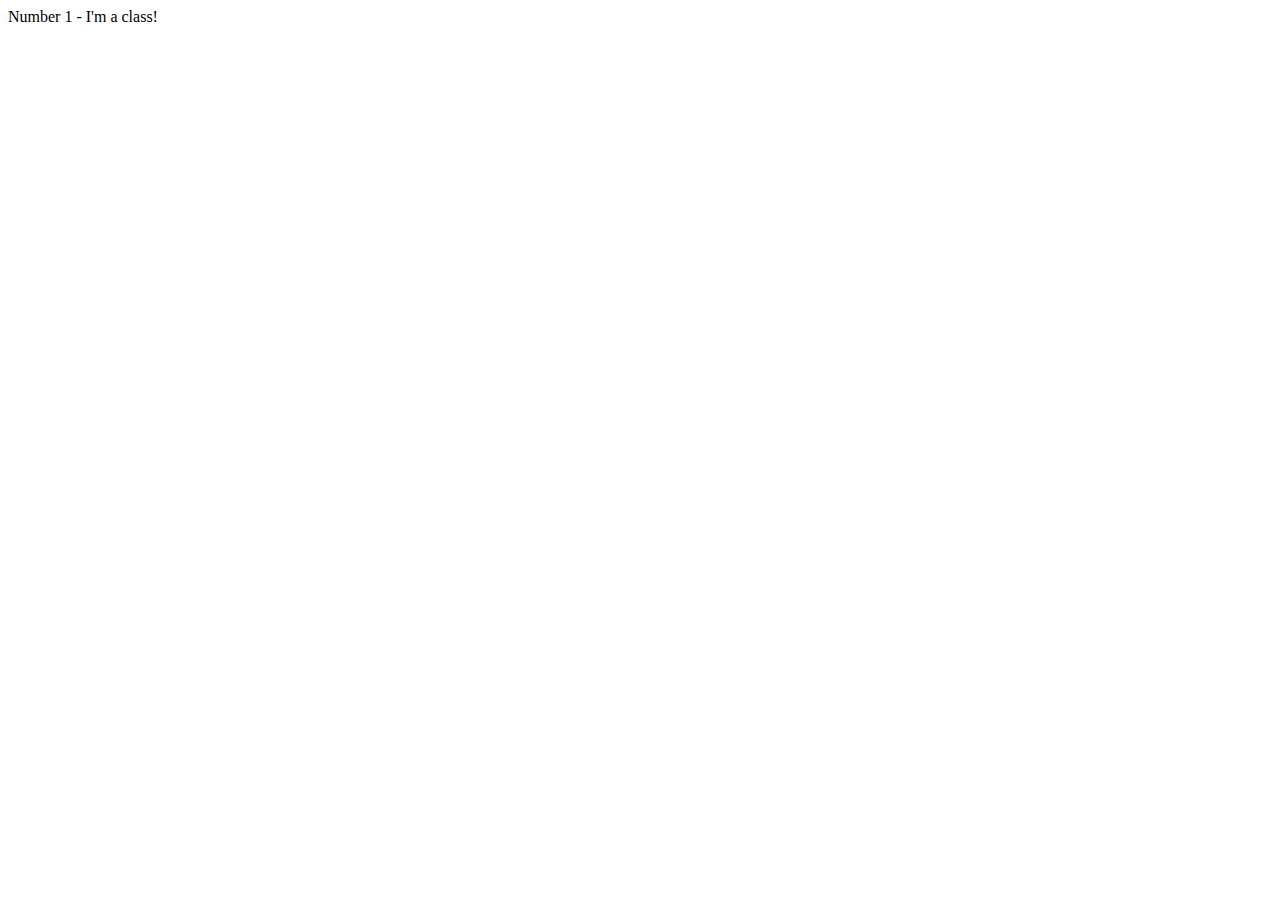
==== exercise-2/index.html @ 308cb6c3 "Add first number" ====
<!DOCTYPE html>
<html lang="eng">
    <head>
        <meta charset="utf-8">
        <link rel="stylesheet" href="styles.css">
        <title>Class and ID Selectors</title>
    </head>

    <body>
        <div class="odd">Number 1 - I'm a class!</div>
    </body>
</html>
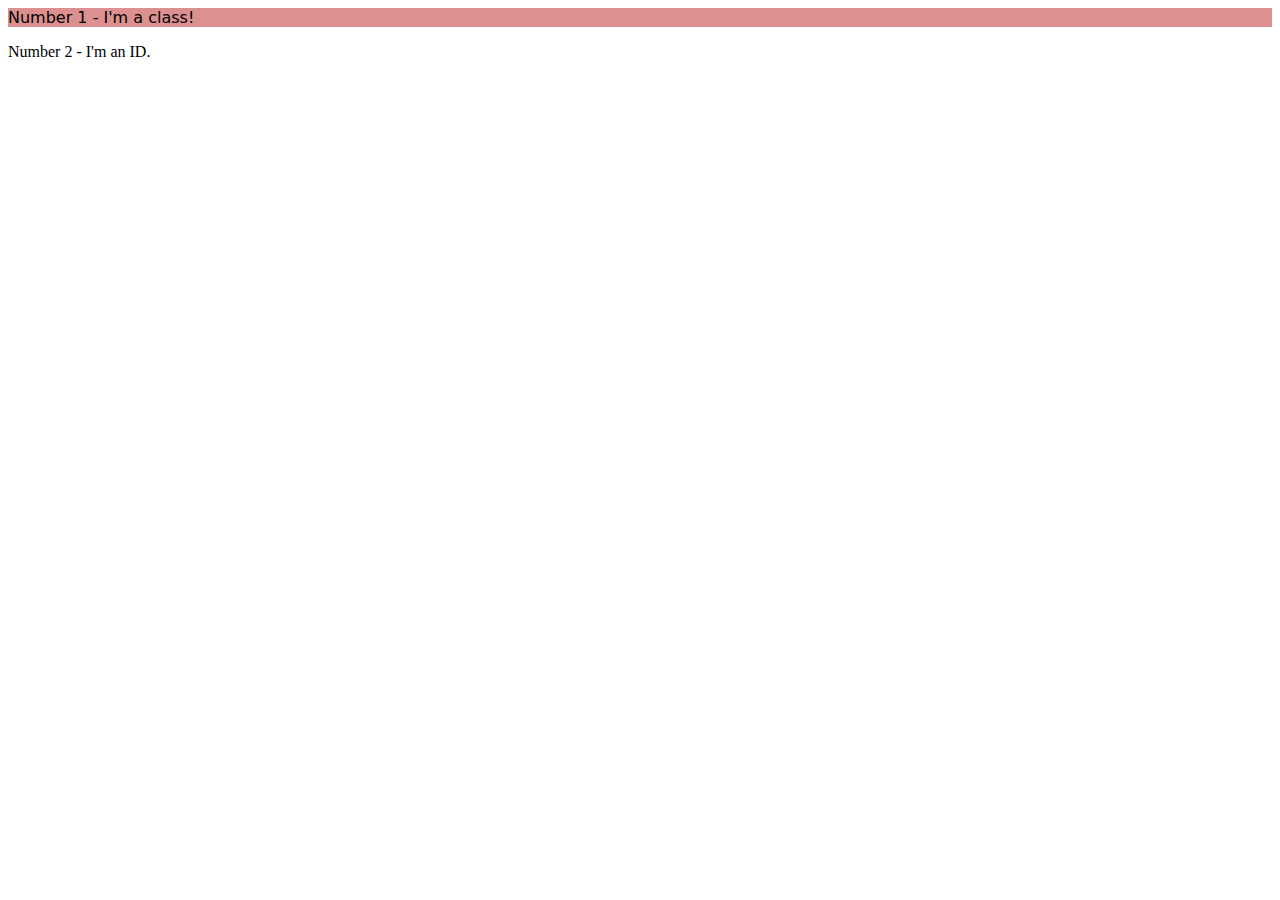
==== commit 67a4c5fc: "Add second number" ====
--- a/exercise-2/index.html
+++ b/exercise-2/index.html
@@ -8,5 +8,6 @@
 
     <body>
         <div class="odd">Number 1 - I'm a class!</div>
+        <p id="blue">Number 2 - I'm an ID.</p>
     </body>
 </html>--- a/exercise-2/styles.css
+++ b/exercise-2/styles.css
@@ -0,0 +1,5 @@
+.odd {
+    color:#000000;
+    background-color:#dc9090;
+    font-family: Verdana, "DejaVu Sans", sans-serif;
+}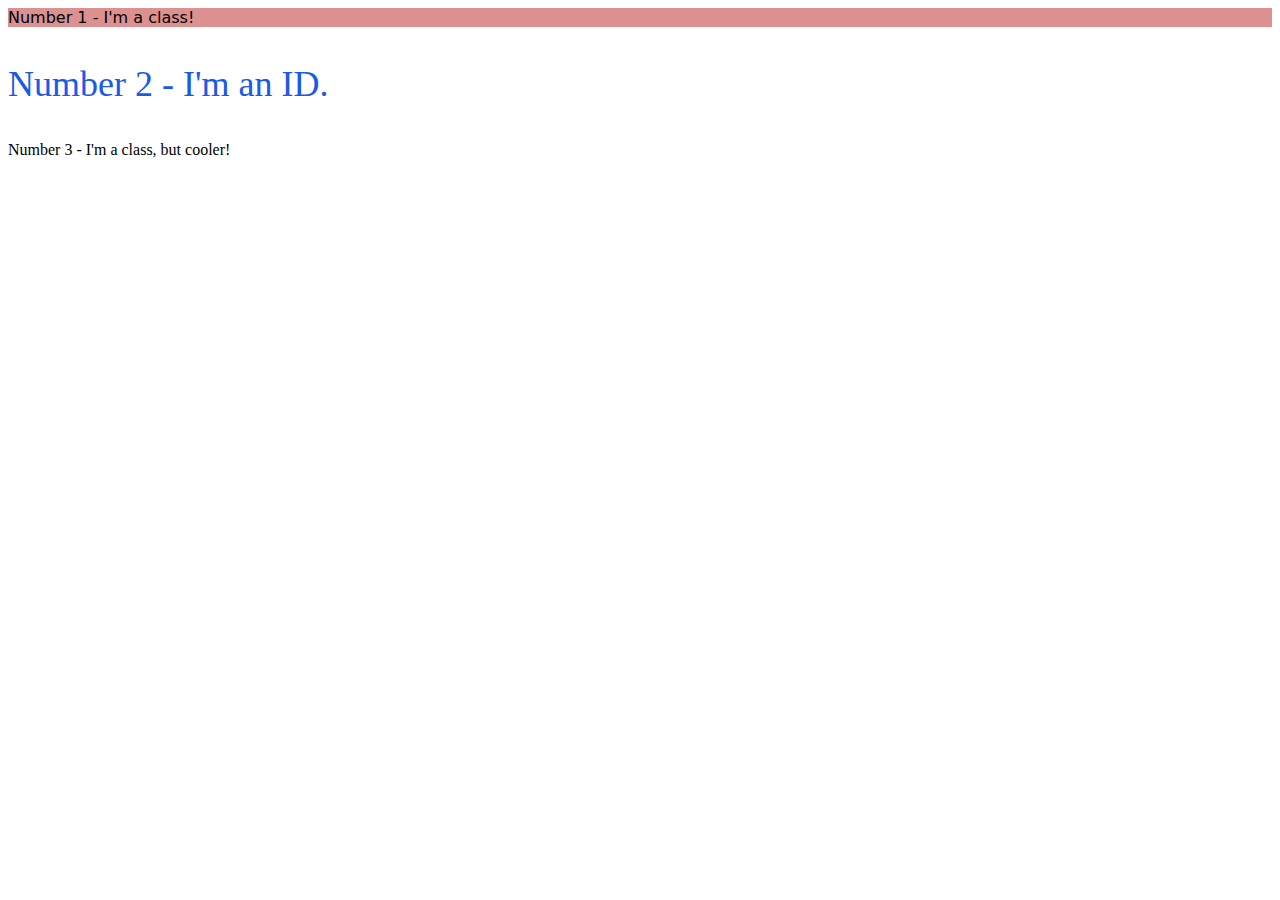
==== commit 4f27dd89: "Add third number" ====
--- a/exercise-2/index.html
+++ b/exercise-2/index.html
@@ -9,5 +9,6 @@
     <body>
         <div class="odd">Number 1 - I'm a class!</div>
         <p id="blue">Number 2 - I'm an ID.</p>
+        <div class="cooler">Number 3 - I'm a class, but cooler!</div>
     </body>
 </html>--- a/exercise-2/styles.css
+++ b/exercise-2/styles.css
@@ -2,4 +2,9 @@
     color:#000000;
     background-color:#dc9090;
     font-family: Verdana, "DejaVu Sans", sans-serif;
+}
+
+#blue {
+    color:#195ae6;
+    font-size:36px
 }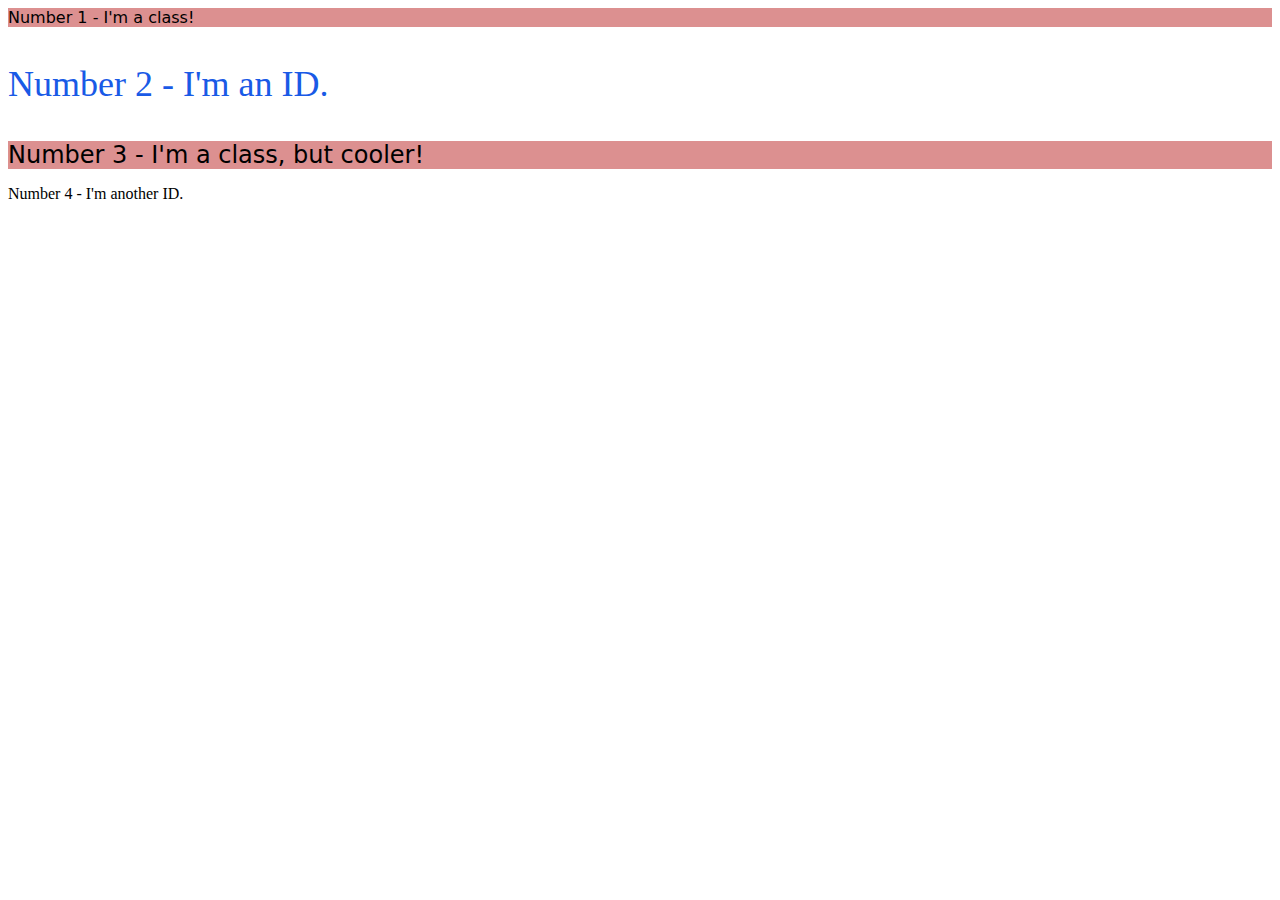
==== commit cd40bc37: "Add fourth number" ====
--- a/exercise-2/index.html
+++ b/exercise-2/index.html
@@ -10,5 +10,6 @@
         <div class="odd">Number 1 - I'm a class!</div>
         <p id="blue">Number 2 - I'm an ID.</p>
         <div class="cooler">Number 3 - I'm a class, but cooler!</div>
+        <p id="green">Number 4 - I'm another ID.</p>
     </body>
 </html>--- a/exercise-2/styles.css
+++ b/exercise-2/styles.css
@@ -1,4 +1,5 @@
-.odd {
+.odd,
+.cooler {
     color:#000000;
     background-color:#dc9090;
     font-family: Verdana, "DejaVu Sans", sans-serif;
@@ -7,4 +8,8 @@
 #blue {
     color:#195ae6;
     font-size:36px
+}
+
+.cooler {
+    font-size: 24px;
 }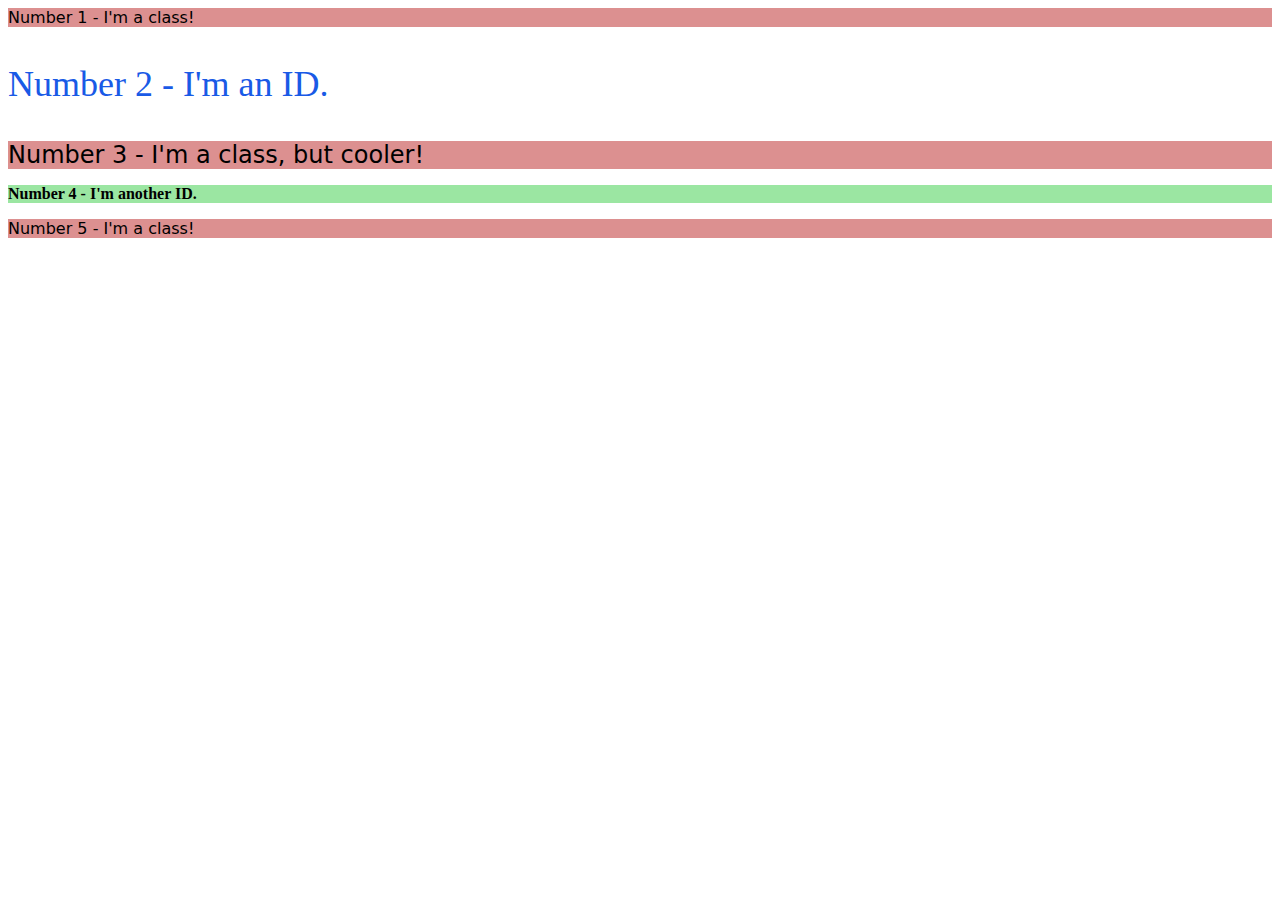
==== commit f12ab6ee: "Add fith number" ====
--- a/exercise-2/index.html
+++ b/exercise-2/index.html
@@ -11,5 +11,6 @@
         <p id="blue">Number 2 - I'm an ID.</p>
         <div class="cooler">Number 3 - I'm a class, but cooler!</div>
         <p id="green">Number 4 - I'm another ID.</p>
+        <div class="odd">Number 5 - I'm a class!</div>
     </body>
 </html>--- a/exercise-2/styles.css
+++ b/exercise-2/styles.css
@@ -12,4 +12,11 @@
 
 .cooler {
     font-size: 24px;
+}
+
+#green {
+    color:#000000;
+    background-color:#82e08acb;
+    font: size 24px;
+    font-weight: bold;
 }